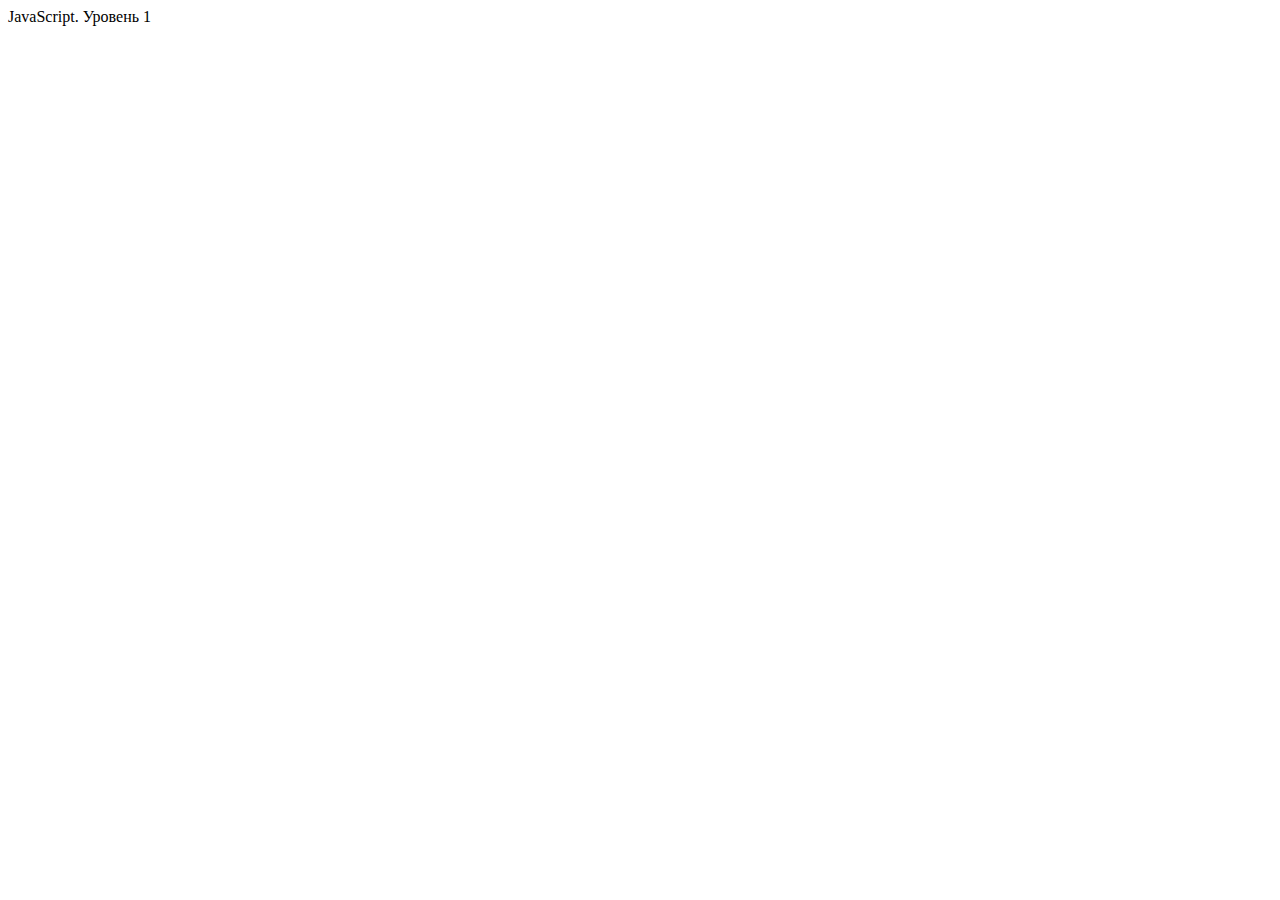
==== index.html @ e3ee5be9 "First commit" ====
<!DOCTYPE html>
<html lang="en">
<head>
    <meta charset="UTF-8">
    <meta http-equiv="X-UA-Compatible" content="IE=edge">
    <meta name="viewport" content="width=device-width, initial-scale=1.0">
    <title>Document</title>
</head>
<body>
    JavaScript. Уровень 1
<script src="js/first.js"></script>
</body>
</html>
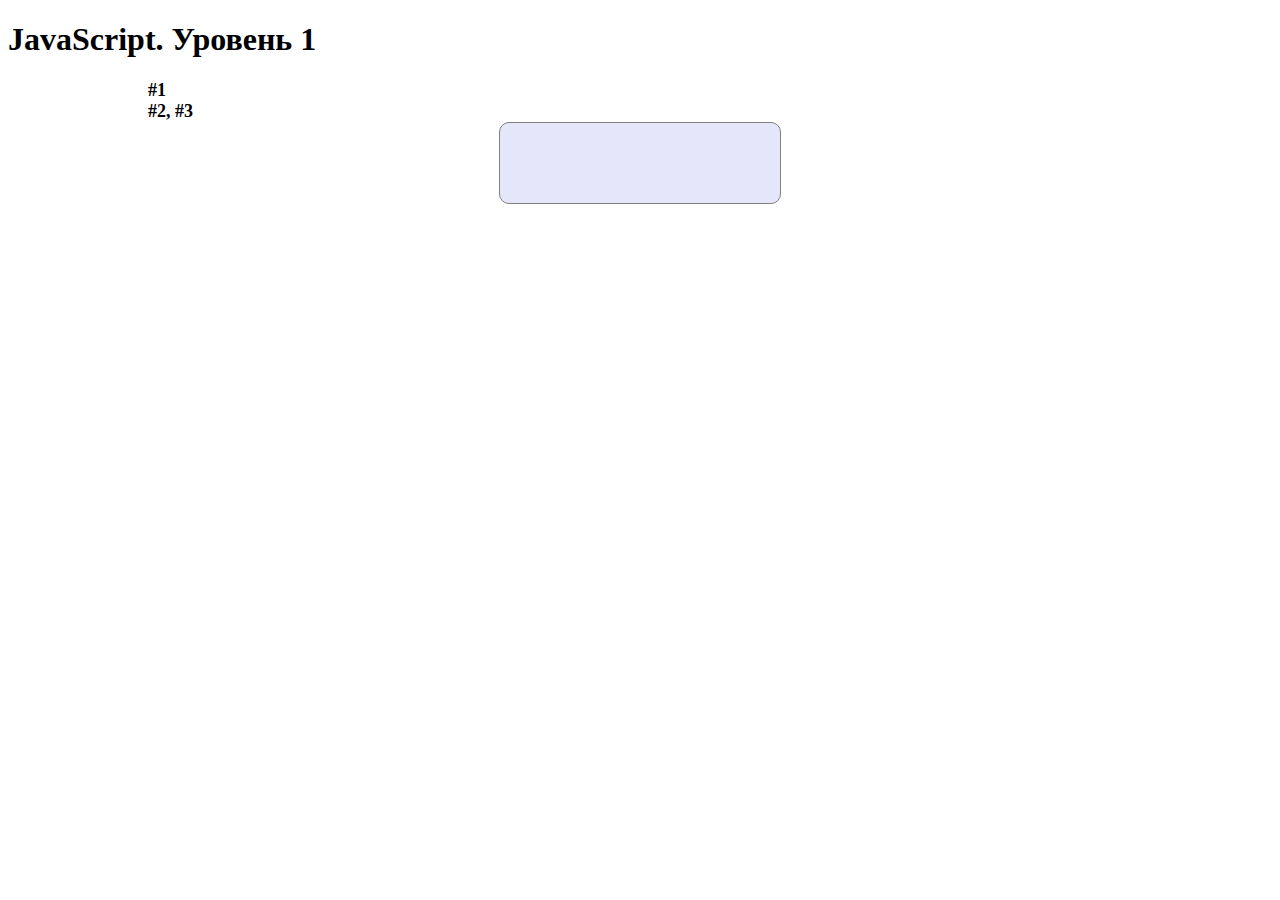
==== commit 2d38a7f9: "Lesson 5. That_s all" ====
--- a/index.html
+++ b/index.html
@@ -1,13 +1,28 @@
 <!DOCTYPE html>
-<html lang="en">
+<html lang="ru">
+
 <head>
     <meta charset="UTF-8">
     <meta http-equiv="X-UA-Compatible" content="IE=edge">
     <meta name="viewport" content="width=device-width, initial-scale=1.0">
-    <title>Document</title>
+    <link rel="stylesheet" href="css/main.css?v=3">
+    <!-- <script src="js/first.js" defer></script> -->
+    <!-- <script src="js/second.js" defer></script> -->
+    <!-- <script src="js/third.js" defer></script> -->
+    <script src="js/fifth.js" defer></script>
+    <title>GB. JavaScript #1</title>
 </head>
+
 <body>
-    JavaScript. Уровень 1
-<script src="js/first.js"></script>
+    <h1 class="pagetitle">JavaScript. Уровень 1</h1>
+    <article class="main">
+        <section class="first">
+            <div id="tableBox"></div>
+        </section>
+        <section class="second">
+            <div id="basket" class="basket"></div>
+        </section>
+    </article>
 </body>
+
 </html>--- a/css/main.css
+++ b/css/main.css
@@ -0,0 +1,120 @@
+.main {
+  max-width: 1024px;
+  margin: 0 auto;
+}
+
+.blackarea {
+  background-color: #000;
+  color: #fff;
+}
+
+.first::before {
+  content: '#1';
+  margin: 20px;
+  font-size: large;
+  font-weight: 600;
+}
+
+.second::before {
+  content: '#2, #3';
+  margin: 20px;
+  font-size: large;
+  font-weight: 600;
+}
+
+.tablebox {
+  margin: 0 auto;
+  text-align: center;
+  text-align: -webkit-center;
+}
+
+.mytable {
+  border-collapse: collapse;
+}
+
+td, th {
+  font-size: 1.4em;
+  font-weight: 600;
+}
+
+.tblCell {
+  border: 1px solid gray;
+  width: 47px;
+  height: 47px;
+  -webkit-box-sizing: border-box;
+          box-sizing: border-box;
+  font-size: 1.8em;
+  text-align: center;
+  box-sizing: border-box;
+}
+
+.tblCell:hover {
+  cursor: pointer;
+  font-size: 2em;
+  -webkit-box-sizing: border-box;
+          box-sizing: border-box;
+  z-index: 1;
+}
+
+.basket {
+  max-width: 200px;
+  text-align: center;
+  border: 1px solid gray;
+  border-radius: 10px;
+  padding: 40px;
+  margin: 50px;
+  background-color: lavender;
+  margin: 0 auto;
+}
+
+.products {
+  display: -webkit-box;
+  display: -ms-flexbox;
+  display: flex;
+  -ms-flex-wrap: wrap;
+      flex-wrap: wrap;
+  -webkit-box-pack: center;
+      -ms-flex-pack: center;
+          justify-content: center;
+  -ms-flex-line-pack: center;
+      align-content: center;
+}
+
+.products-items {
+  margin: 10px;
+  border: 1px solid gray;
+  padding: 10px;
+  max-width: 150px;
+  text-align: center;
+  display: -webkit-box;
+  display: -ms-flexbox;
+  display: flex;
+  -webkit-box-orient: vertical;
+  -webkit-box-direction: normal;
+      -ms-flex-direction: column;
+          flex-direction: column;
+  -webkit-box-sizing: border-box;
+          box-sizing: border-box;
+}
+
+.products-items__btn {
+  display: block;
+  margin: 10px auto;
+  padding: 5px 15px;
+  border: 1px solid gray;
+  border-radius: 5px;
+  background-color: aquamarine;
+}
+
+.products-items__btn:hover {
+  cursor: pointer;
+  background-color: #cdf7ee;
+}
+
+.products-items__btn:active {
+  background-color: #fff;
+  font-weight: 600;
+  -webkit-box-shadow: 0 0 5px 5px #aad5f8;
+          box-shadow: 0 0 5px 5px #aad5f8;
+}
+/*# sourceMappingURL=main.css.map */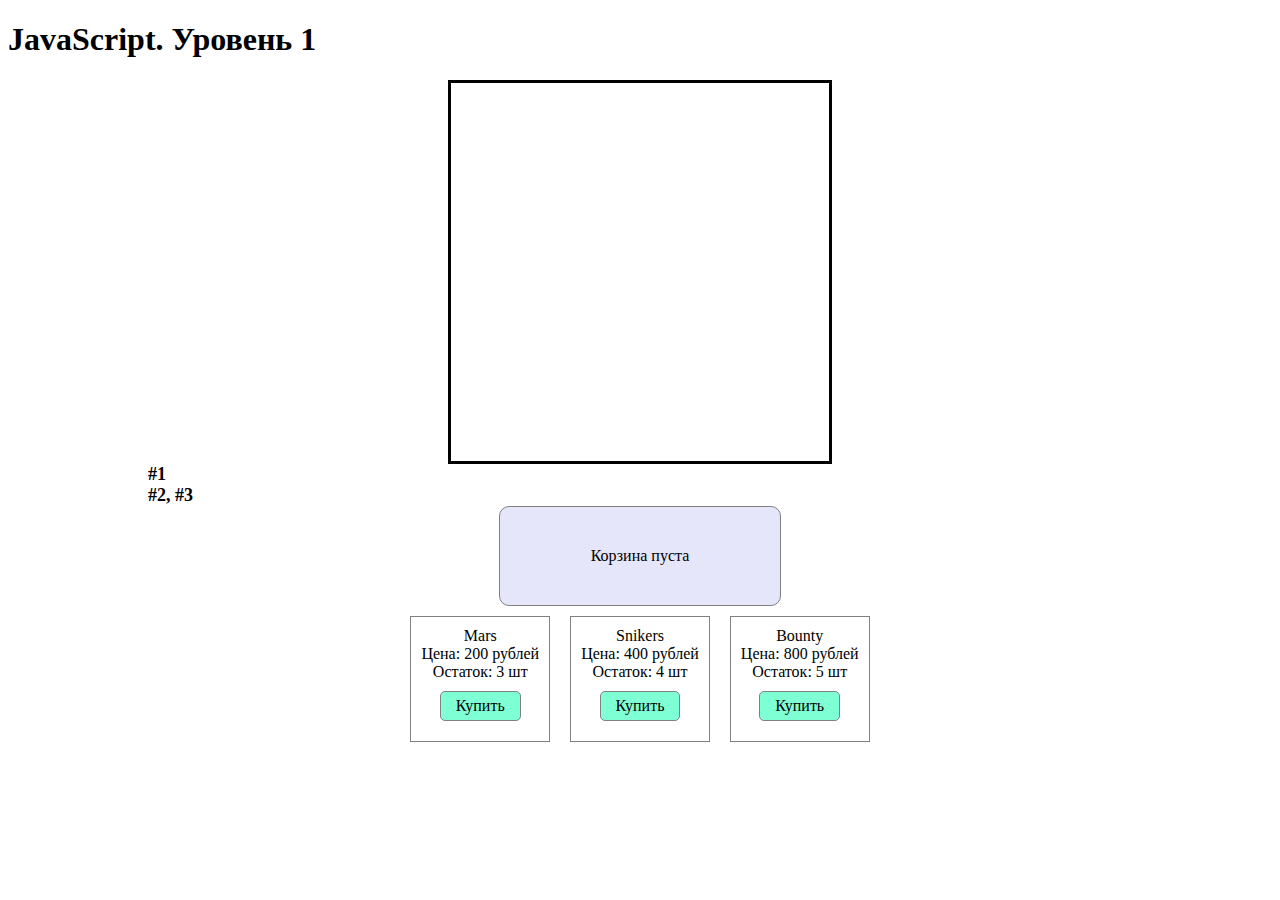
==== commit 84cf6958: "Lesson 6. First commit" ====
--- a/index.html
+++ b/index.html
@@ -10,12 +10,16 @@
     <!-- <script src="js/second.js" defer></script> -->
     <!-- <script src="js/third.js" defer></script> -->
     <script src="js/fifth.js" defer></script>
+    <script src="js/sixth.js" defer></script>
     <title>GB. JavaScript #1</title>
 </head>
 
 <body>
     <h1 class="pagetitle">JavaScript. Уровень 1</h1>
     <article class="main">
+        <section class="fromLesson">
+            <div class="gameWrapper" id='gameWrapper'></div>
+        </section>
         <section class="first">
             <div id="tableBox"></div>
         </section>
--- a/css/main.css
+++ b/css/main.css
@@ -1,3 +1,29 @@
+.gameWrapper {
+  margin: 0 auto;
+  border: 3px solid black;
+  width: 378px;
+  height: 378px;
+  display: -ms-grid;
+  display: grid;
+  -ms-grid-columns: (1fr)[9];
+      grid-template-columns: repeat(9, 1fr);
+}
+
+.tile {
+  border: 1px solid black;
+  display: -webkit-box;
+  display: -ms-flexbox;
+  display: flex;
+  -webkit-box-pack: center;
+      -ms-flex-pack: center;
+          justify-content: center;
+  -webkit-box-align: center;
+      -ms-flex-align: center;
+          align-items: center;
+  width: 40px;
+  height: 40px;
+}
+
 .main {
   max-width: 1024px;
   margin: 0 auto;
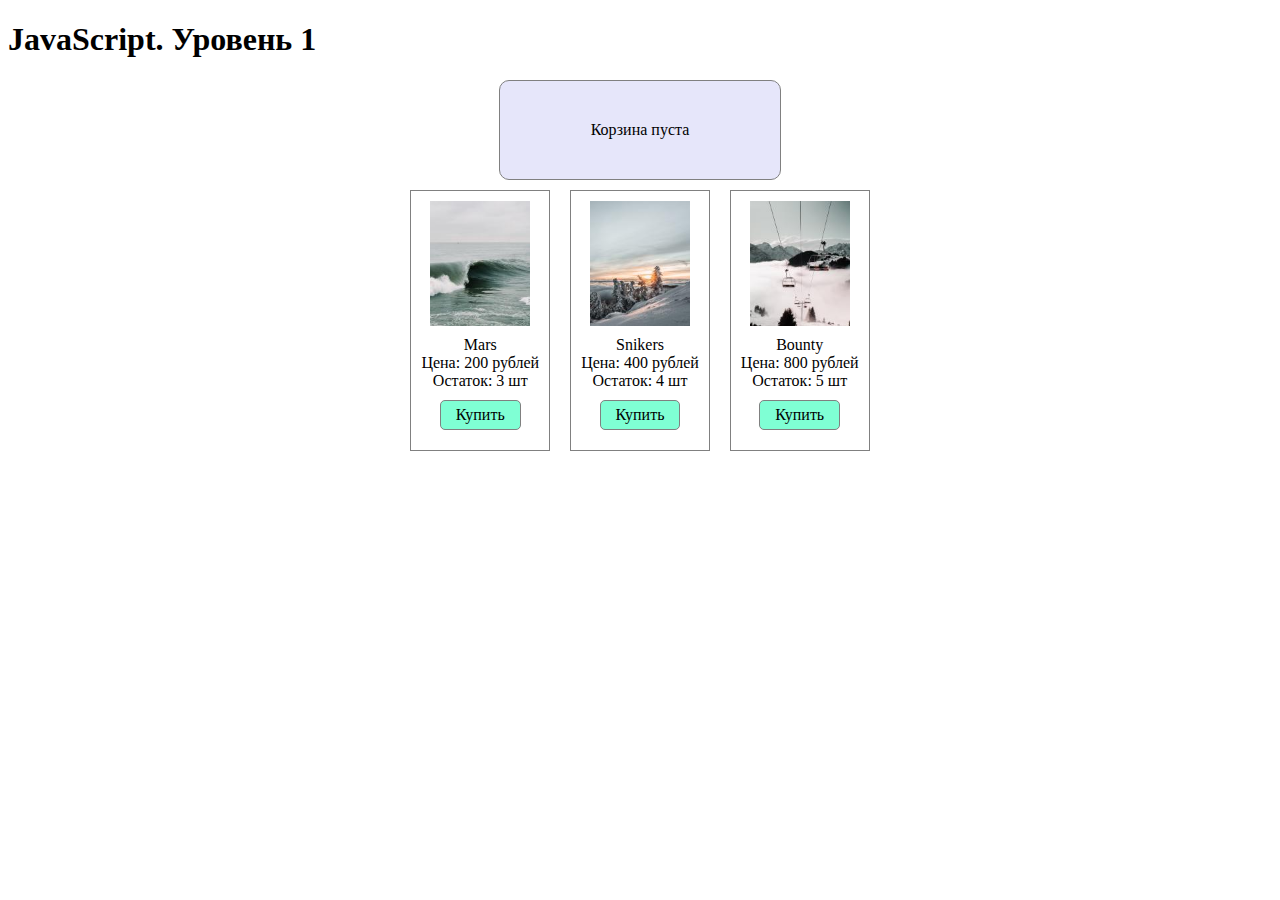
==== commit a8f74c6f: "Lesson 6. That_s all" ====
--- a/index.html
+++ b/index.html
@@ -9,7 +9,7 @@
     <!-- <script src="js/first.js" defer></script> -->
     <!-- <script src="js/second.js" defer></script> -->
     <!-- <script src="js/third.js" defer></script> -->
-    <script src="js/fifth.js" defer></script>
+    <!-- <script src="js/fifth.js" defer></script> -->
     <script src="js/sixth.js" defer></script>
     <title>GB. JavaScript #1</title>
 </head>
--- a/css/main.css
+++ b/css/main.css
@@ -1,29 +1,3 @@
-.gameWrapper {
-  margin: 0 auto;
-  border: 3px solid black;
-  width: 378px;
-  height: 378px;
-  display: -ms-grid;
-  display: grid;
-  -ms-grid-columns: (1fr)[9];
-      grid-template-columns: repeat(9, 1fr);
-}
-
-.tile {
-  border: 1px solid black;
-  display: -webkit-box;
-  display: -ms-flexbox;
-  display: flex;
-  -webkit-box-pack: center;
-      -ms-flex-pack: center;
-          justify-content: center;
-  -webkit-box-align: center;
-      -ms-flex-align: center;
-          align-items: center;
-  width: 40px;
-  height: 40px;
-}
-
 .main {
   max-width: 1024px;
   margin: 0 auto;
@@ -32,20 +6,6 @@
 .blackarea {
   background-color: #000;
   color: #fff;
-}
-
-.first::before {
-  content: '#1';
-  margin: 20px;
-  font-size: large;
-  font-weight: 600;
-}
-
-.second::before {
-  content: '#2, #3';
-  margin: 20px;
-  font-size: large;
-  font-weight: 600;
 }
 
 .tablebox {
@@ -123,6 +83,12 @@
           box-sizing: border-box;
 }
 
+.products-items__pic {
+  max-width: 100px;
+  margin: 0 auto 10px auto;
+  cursor: pointer;
+}
+
 .products-items__btn {
   display: block;
   margin: 10px auto;
